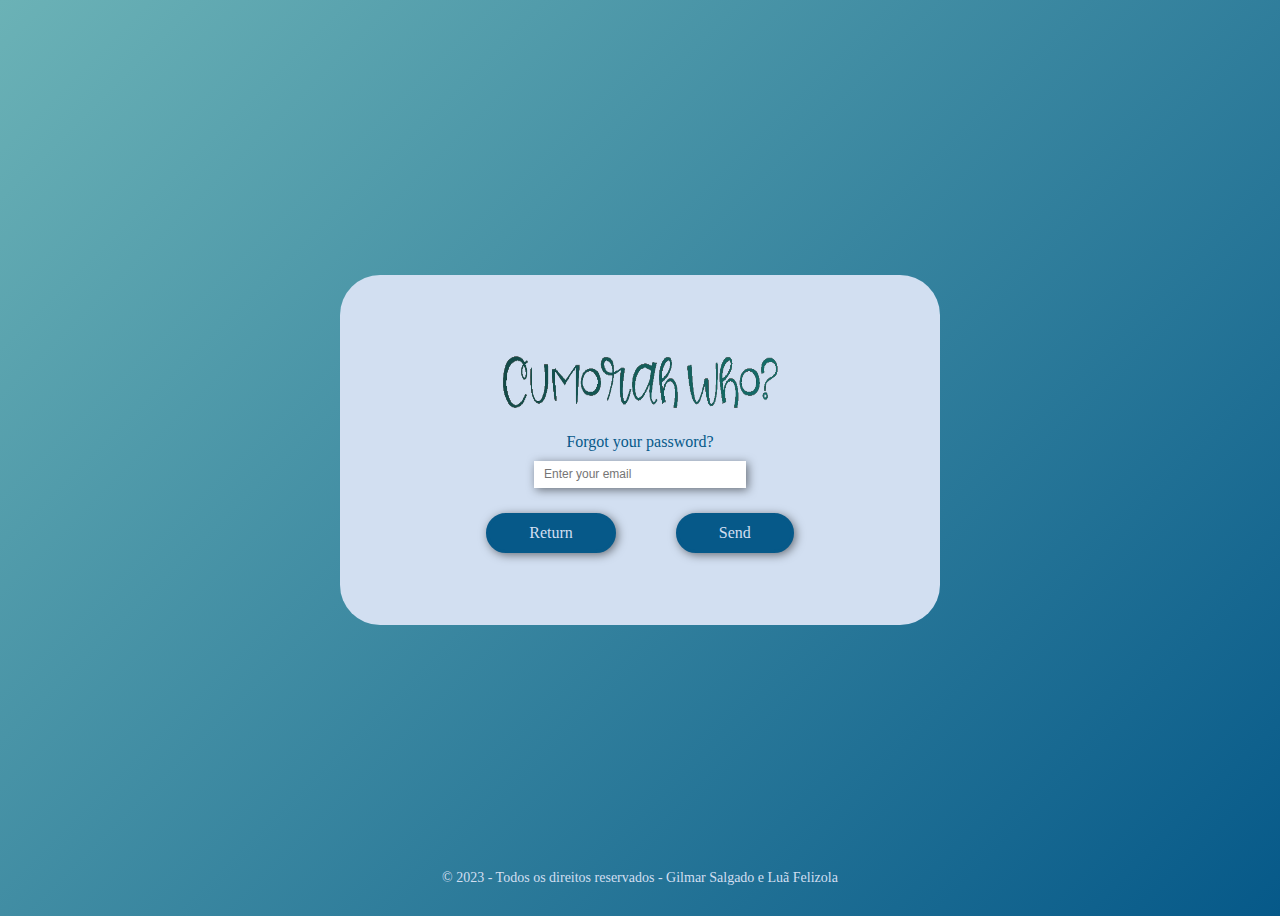
==== pages/forgotpassword.html @ 6cc4ac32 "Submitting files" ====
<!DOCTYPE html>
<html lang="en">
<head>
    <meta charset="UTF-8">
    <meta name="viewport" content="width=device-width, initial-scale=1.0">
    <link href="../assets/css/forgotpassword.css" rel="stylesheet">
    <title>Cumorah Who?</title>
    <script>

        function myFunction() {
          alert("Check your email to reset your password.");
        }
       
    </script>
</head>
<body>
    <main id="main">
        <div id="loginScreen">
            <div id="title"><img id="title_img" src="../assets/img/logo.png"></div>
                <div id="forgot_password">Forgot your password?</div>
                <div id="username">
                    <input type="text" id="inputemail" placeholder="Enter your email">
                </div>
                <div id="return_send">
                    <div id="login">
                        <a href="../index.html">Return</a>
                    </div>
                    <div id="login">
                        <a id="sendbutton" onclick="myFunction()">Send</a>
                    </div>
                </div>
            
            </div>
   
    </main>

    <footer>
         <p>&copy; 2023 - Todos os direitos reservados - Gilmar Salgado e Luã Felizola</p>
    </footer>
</body>
</html>
---- assets/css/forgotpassword.css ----
:root {
    --color_orange: #d35e2e;
    --color_white: #d2dff1;
    --color_blue: #065989;
    --color_lightblue: #6bb2b6;
    --color_gray: #adb6b7;
}

a {
    text-decoration: none;
    color: inherit;
}

body {
    background-image: linear-gradient(135deg, var(--color_lightblue) , var(--color_blue));
    background-size: cover;
    background-repeat: no-repeat;
    height: 100vh;
}
#main{
    position: absolute;
    top: 50%;
    left: 50%;
    transform: translate(-50%, -50%);
}

#loginScreen {
    background-color: var(--color_white);
    width: 600px;
    height: 350px;
    display:flex;
    flex-direction: column;
    align-items: center;
    justify-content: center;
    border-radius: 40px;
}

#title{
    font-size: 50px;
    margin-bottom: 20px;
    display: flex;
    justify-content: center;
}

#title_img {
    width: 70%;
}

#username, #password {
    margin: 10px;
    box-shadow: 2px 2px 10px rgba(0, 0, 0, 0.5);
    
}
input{
    border: none;
    outline: none;
    width: 200px;
    height: 25px;
    font-size: 12px;
    padding-left: 10px;
}

#forgot_password {
    color: var(--color_blue);
}

#return_send {
    display: flex;
}

#login{
    margin: 0px 30px;
    margin-top: 15px;
    padding: 8px 40px;
    background-color: var(--color_blue);
    color: var(--color_white);
    box-shadow: 2px 2px 10px rgba(0, 0, 0, 0.5);
    cursor: pointer;
    border-radius: 30px;
    border: 3px solid var(--color_blue);
}

#login:hover{
    background-color: var(--color_white);
    color: var(--color_blue);
    border: 3px solid var(--color_blue);
    border-radius: 30px;
 /* por transition and transform*/
}



footer{
    font-size: 14px;
    color: var(--color_white);
    position: absolute;
    bottom: 0;
    left: 50%;
    transform: translateX(-50%);
}
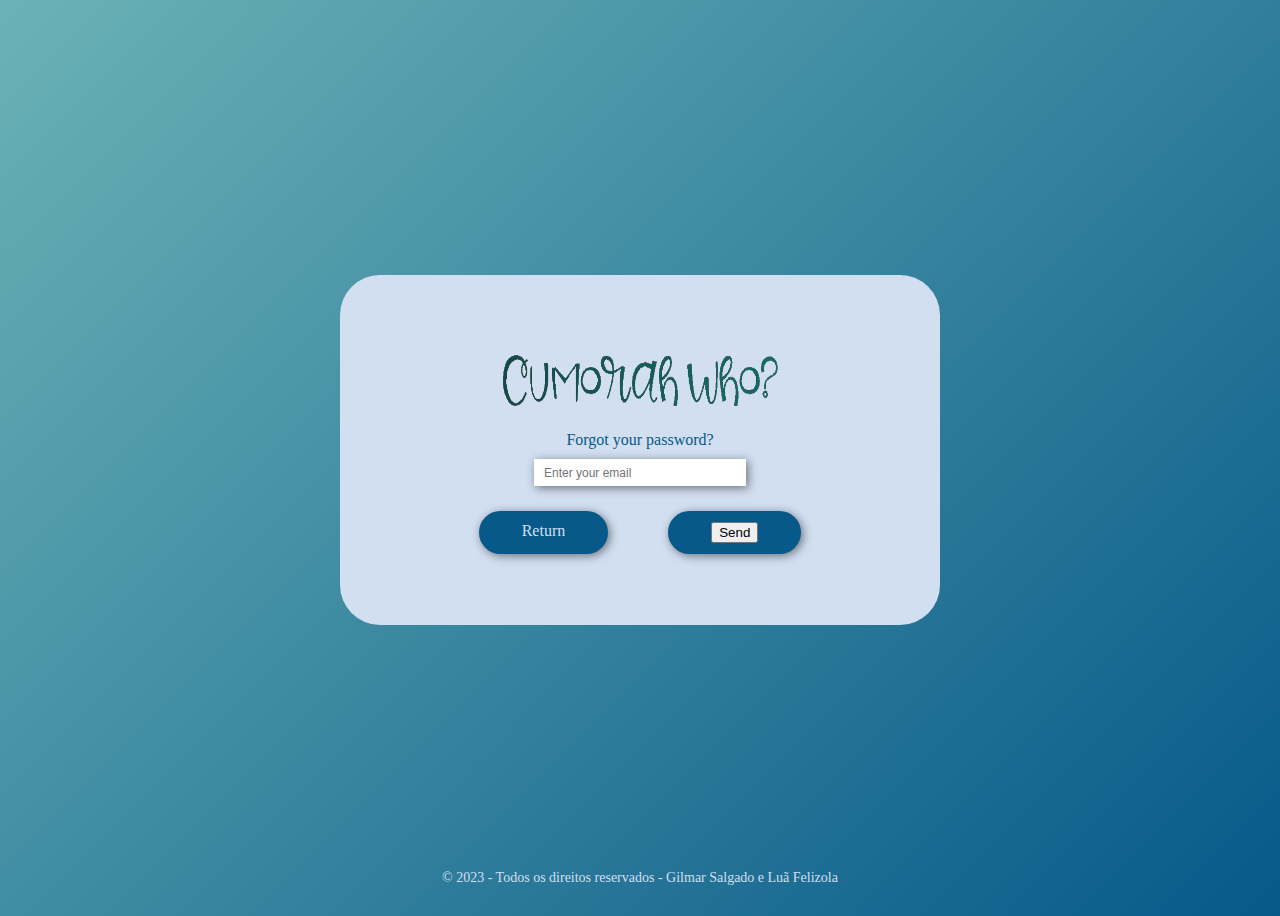
==== commit 277be170: "added submit buttons and forms" ====
--- a/pages/forgotpassword.html
+++ b/pages/forgotpassword.html
@@ -26,7 +26,7 @@
                         <a href="../index.html">Return</a>
                     </div>
                     <div id="login">
-                        <a id="sendbutton" onclick="myFunction()">Send</a>
+                        <button type="submit"><a id="sendbutton" onclick="myFunction()">Send</a></button>
                     </div>
                 </div>
             
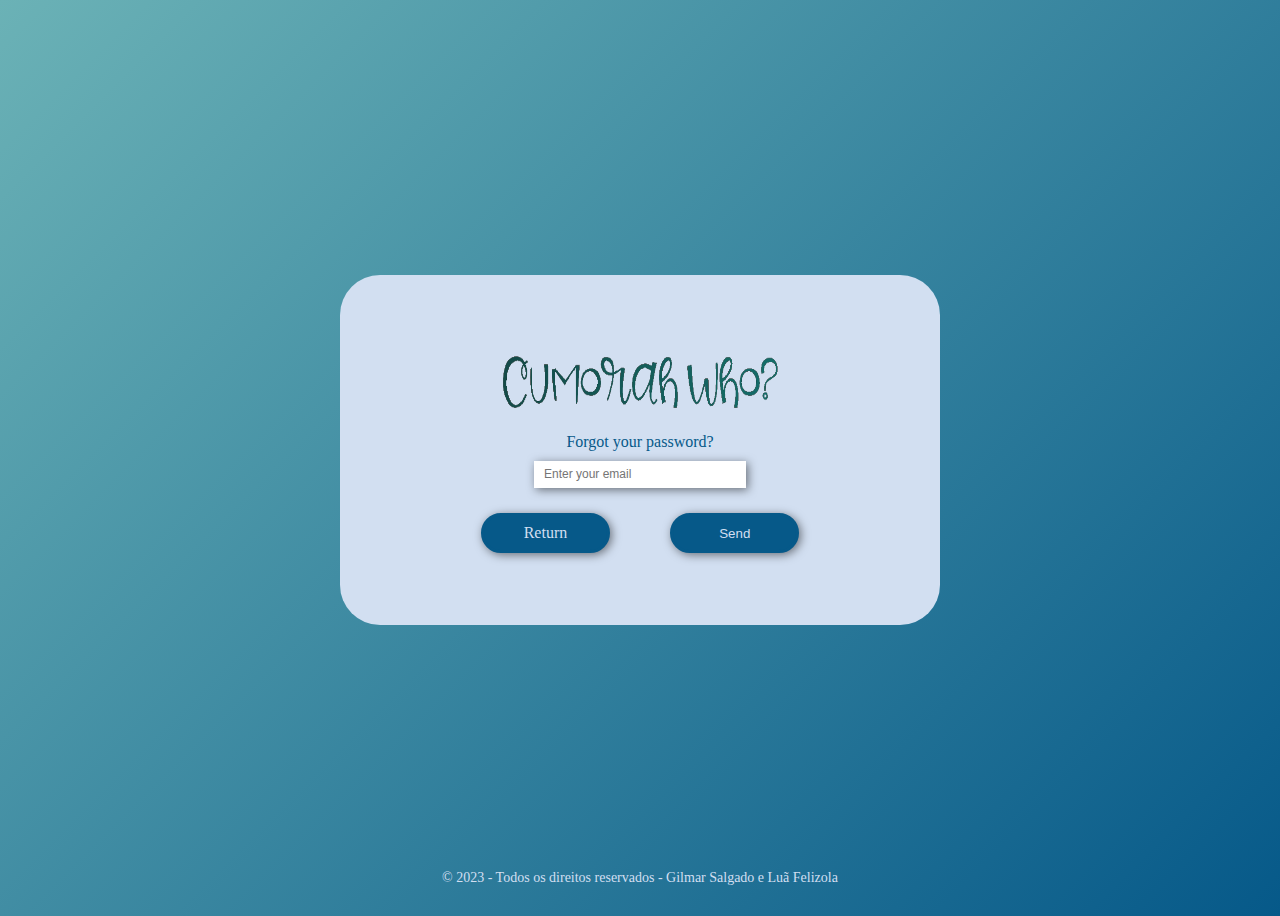
==== commit 3351ca2b: "added forms for submitting buttons" ====
--- a/pages/forgotpassword.html
+++ b/pages/forgotpassword.html
@@ -15,8 +15,8 @@
 </head>
 <body>
     <main id="main">
-        <div id="loginScreen">
-            <div id="title"><img id="title_img" src="../assets/img/logo.png"></div>
+            <form id="loginScreen">
+                <div id="title"><img id="title_img" src="../assets/img/logo.png"></div>
                 <div id="forgot_password">Forgot your password?</div>
                 <div id="username">
                     <input type="text" id="inputemail" placeholder="Enter your email">
@@ -30,7 +30,7 @@
                     </div>
                 </div>
             
-            </div>
+            </form>
    
     </main>
 
--- a/assets/css/forgotpassword.css
+++ b/assets/css/forgotpassword.css
@@ -89,7 +89,12 @@
  /* por transition and transform*/
 }
 
-
+#login button{
+    background-color: inherit;
+    border: none;
+    color: inherit;
+    cursor: pointer;
+}
 
 footer{
     font-size: 14px;
